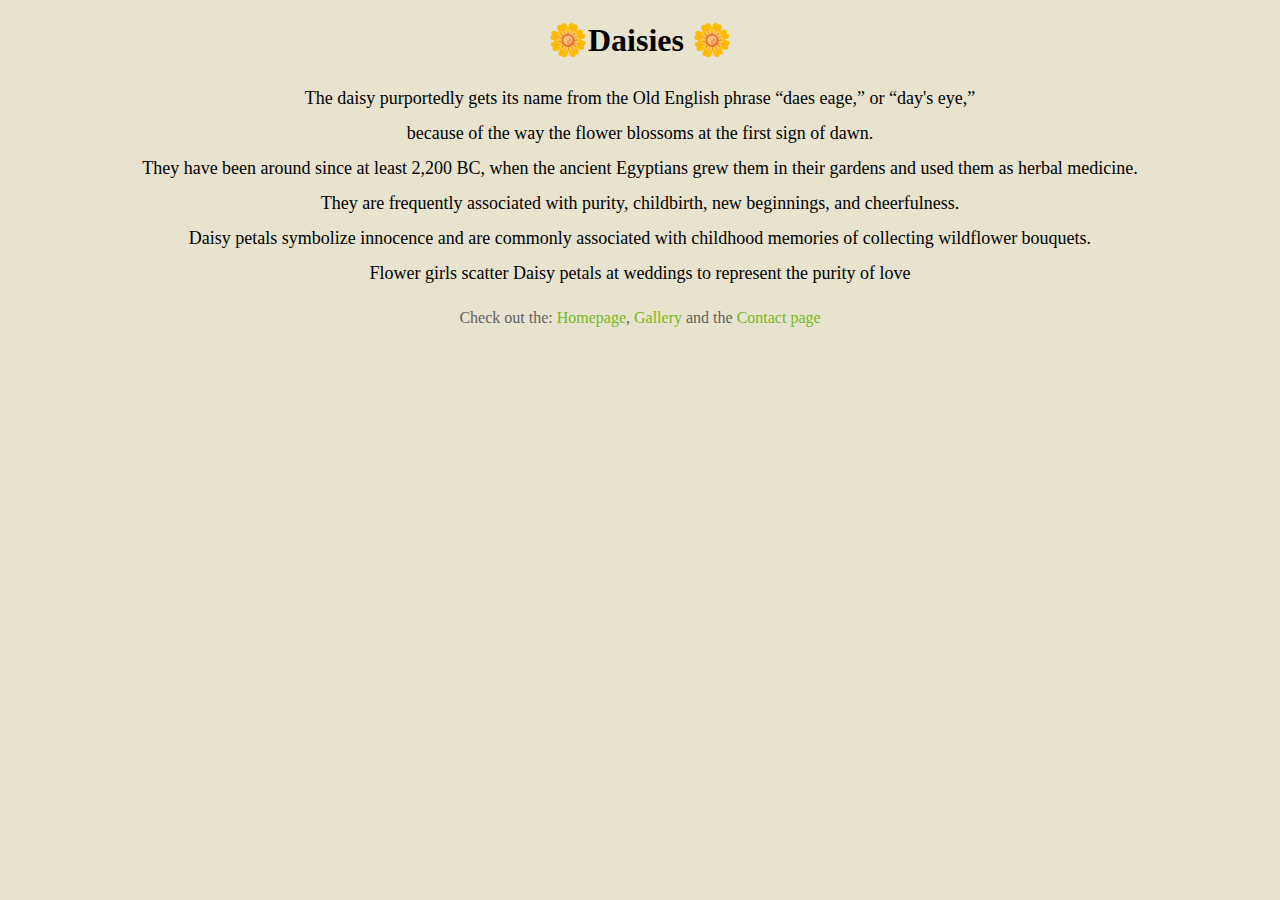
==== index.html @ 8da8dbd3 "Daisies website" ====
<!DOCTYPE html>
<html lang="en">
<head>
    <meta charset="UTF-8">
    <meta name="viewport" content="width=device-width, initial-scale=1.0">
    <link rel="stylesheet" href="/src/styles.css" />
    <title>Daisies</title>
</head>
<body>
    <main>
    <h1>🌼Daisies 🌼</h1>
    <p class="main-text">The daisy purportedly gets its name from the Old English phrase “daes eage,” or “day's eye,”<br> because of the way the flower blossoms at the first sign of dawn. 
        <br>They have been around since at least 2,200 BC, when the ancient Egyptians grew them in their gardens and used them as herbal medicine.<br>
        They are frequently associated with purity, childbirth, new beginnings, and cheerfulness.<br> Daisy petals symbolize innocence and are commonly associated with childhood memories of collecting wildflower bouquets. <br>Flower girls scatter Daisy petals at weddings to represent the purity of love</p>
    </main>
        <footer>
            <p>
                Check out the: 
                <a href="/" target="_blank">Homepage</a>,
                <a href="/gallery.html" target="_blank"> Gallery</a>  and the
                <a href="/contact.html" target="_blank"> Contact page</a>
              </p>
</body>
</html>
---- src/styles.css ----
*{
    background-color: #e7e3cf;
    
    
}
h1{
    text-align:center;
    
}
.main-text{
    line-height: 35px;
    text-align:center;
    font-size: 18px;
}
footer{
    text-align: center;
    color:rgb(99, 97, 97)
}
a{
    color: #76b821;
    text-decoration: none;
    
}
.row-1{
    display: flex;
    padding: 30px;
    
    
}
.row-2{
    display: flex;
    padding: 30px;
}
.image-1, .image-2, .image-3, .image-4{
width: 270px ;
padding-right: 30px ;

}
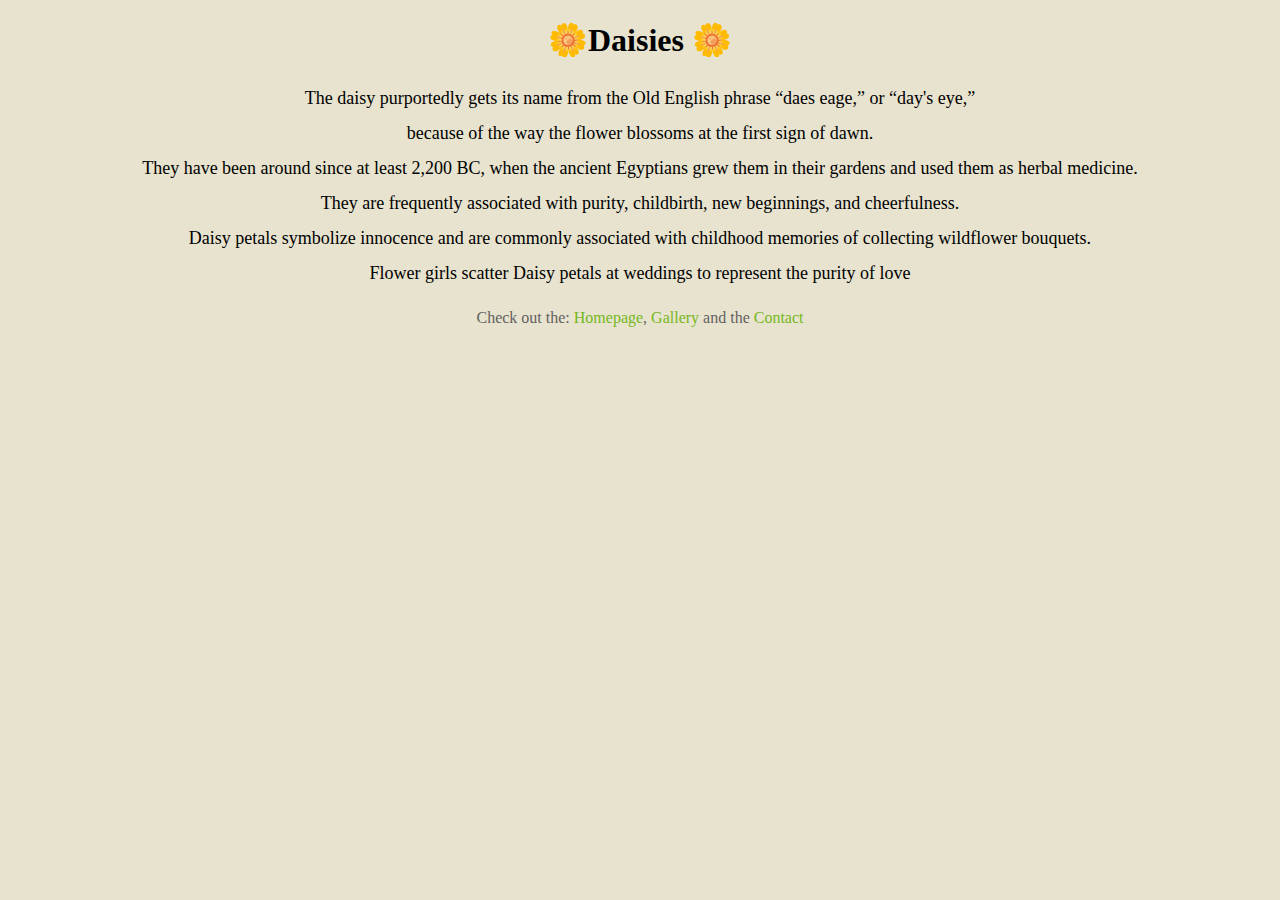
==== commit 0632a1f1: "SEO chnages" ====
--- a/index.html
+++ b/index.html
@@ -16,9 +16,9 @@
         <footer>
             <p>
                 Check out the: 
-                <a href="/" target="_blank">Homepage</a>,
-                <a href="/gallery.html" target="_blank"> Gallery</a>  and the
-                <a href="/contact.html" target="_blank"> Contact page</a>
+                <a href="/" target="_blank" title="Homepage">Homepage</a>,
+                <a href="/gallery.html" target="_blank" title="Gallery"> Gallery</a>  and the
+                <a href="/contact.html" target="_blank" title="Contact us"> Contact</a>
               </p>
 </body>
 </html>--- a/src/styles.css
+++ b/src/styles.css
@@ -1,38 +1,33 @@
-*{
+body {
     background-color: #e7e3cf;
-    
-    
 }
-h1{
-    text-align:center;
-    
+h1 {
+    text-align: center;
 }
-.main-text{
+.main-text {
     line-height: 35px;
-    text-align:center;
+    text-align: center;
     font-size: 18px;
 }
-footer{
+footer {
     text-align: center;
-    color:rgb(99, 97, 97)
+    color: rgb(99, 97, 97);
 }
-a{
+a {
     color: #76b821;
     text-decoration: none;
-    
 }
-.row-1{
-    display: flex;
-    padding: 30px;
-    
-    
-}
-.row-2{
+.row-1,
+.row-2 {
     display: flex;
     padding: 30px;
 }
-.image-1, .image-2, .image-3, .image-4{
-width: 270px ;
-padding-right: 30px ;
-
+.image-1, 
+.image-2, 
+.image-3, 
+.image-4 {
+    width: 270px;
+    padding-right: 15px;
+    border-radius: 30px;
+    overflow: hidden; 
 }